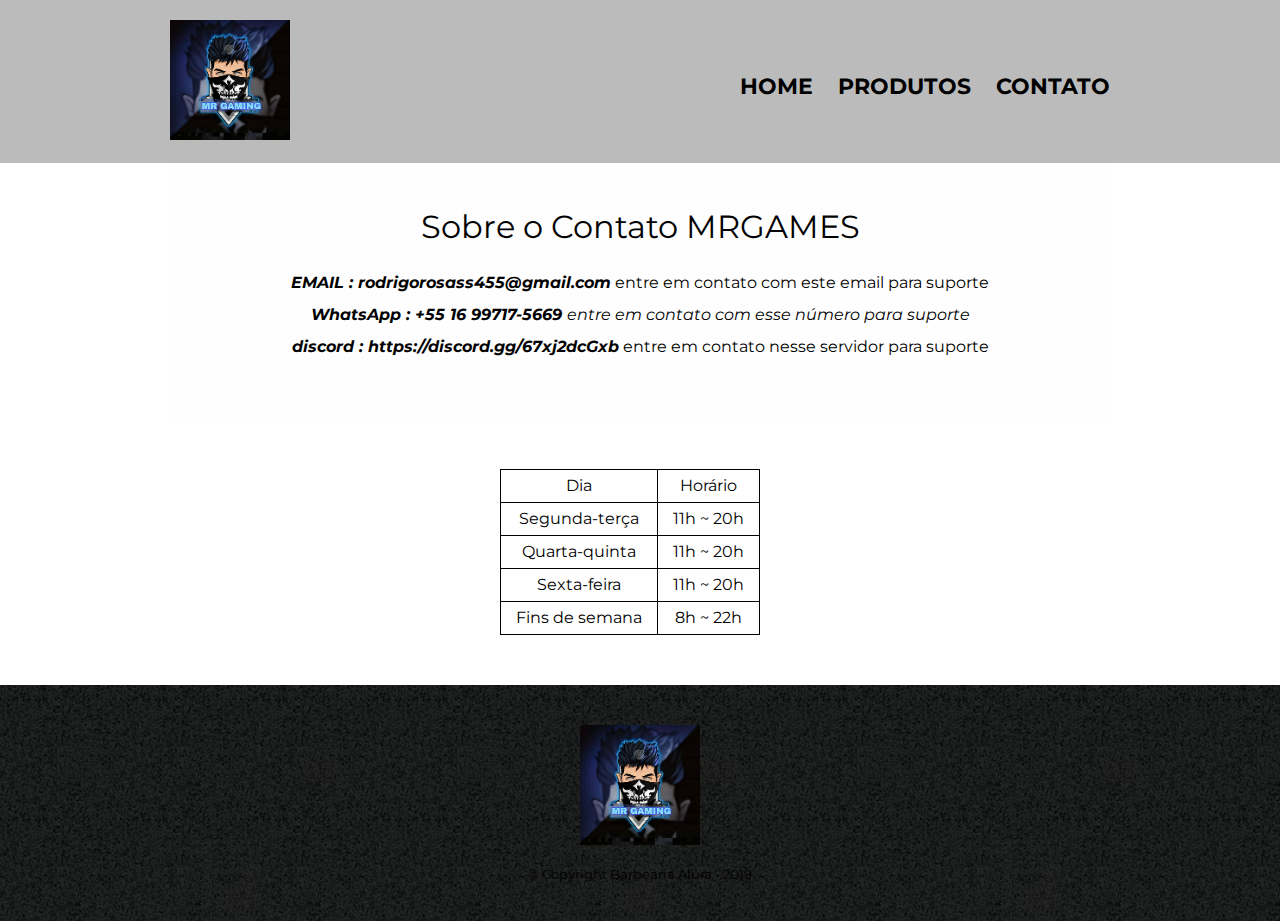
==== contato.html @ bb5782d7 "Initial commit" ====
<!DOCTYPE html>
<html>
	<head>
		<meta charset="UTF-8">
		<title>Contato - MRGAMES</title>

		<link rel="stylesheet" href="reset.css">
		<link rel="stylesheet" href="style.css">
		<link href="https://fonts.googleapis.com/css?family=Montserrat&display=swap" rel="stylesheet">
	</head>
	<body>
		<header>
			<div class="caixa">
				<h1><img src="MRGAMESLOGO.png" alt="Logo da MRGAMES"></h1>

				<nav>
					<ul>
						<li><a href="index.html">Home</a></li>
						<li><a href="produtos.html">Produtos</a></li>
						<li><a href="contato.html">Contato</a></li>
					</ul>
				</nav>
			</div>
		</header>

		<section class="principal">
			<h2 class="titulo-principal">Sobre o Contato MRGAMES</h2>
	 
			<p><em><strong>EMAIL : rodrigorosass455@gmail.com</strong></em>    entre em contato com este email para suporte</p>

			<p><em><strong>WhatsApp : +55 16 99717-5669 </strong>    entre em contato com esse número para suporte</em></p>

			<p><em><strong>discord : https://discord.gg/67xj2dcGxb</strong></em>    entre em contato nesse servidor para suporte</p>
		</section>

			<table>
				<tr>
					<td>Dia</td>
					<td>Horário</td>
				</tr>
				<tr>
					<td>Segunda-terça</td>
					<td>11h ~ 20h</td>
				</tr>
				<tr>
					<td>Quarta-quinta</td>
					<td>11h ~ 20h</td>
				</tr>
				<tr>
					<td>Sexta-feira</td>
					<td>11h ~ 20h</td>
				</tr>
				<tr>
					<td>Fins de semana</td>
					<td>8h ~ 22h</td>
				</tr>
			</table>
		</main>

		<footer>
			<img src="MRGAMESLOGO.png" alt="Logo da MRGAMES">
			<p class="copyright">&copy; Copyright Barbearia Alura - 2019</p>
		</footer>
	</body>
</html>
---- style.css ----
body {
	font-family: 'Montserrat', sans-serif;
}

header {
	background: #BBBBBB;
	padding: 20px 0;
}

.caixa {
	position: relative;
	width: 940px;
	margin: 0 auto;
}

nav {
	position: absolute;
	top: 40px;
	right: 0;
	font-size: 40px;
}

nav li {
	display: inline;
	margin: 0 0 0 15px;
}

nav a {
	text-transform: uppercase;
	color: #000000;
	font-weight: bold;
	font-size: 22px;
	text-decoration: none;
}

nav a:hover {
	color: purple;
	text-decoration: underline;
}

.produtos {
	width: 940px;
	margin: 0 auto;
	padding: 70px 0;
}

.produtos li {
	display: inline-block;
	text-align: center;
	width: 30%;
	vertical-align: top;
	margin: 0 1.5%;
	padding: 50px 20px;
	box-sizing: border-box;
	border: 2px solid #000000;
	border-radius: 21px;
}

.produtos li:hover {
	border-color: purple;
}

.produtos li:active {
	border-color: green;	
}

.produtos li:hover h2 {
	font-size: 34px;
}

.produtos h2 {
	font-size: 30px;
	font-weight: bold;
}

.produto-descricao {
	font-size: 18px;
}

.produto-preco {
	font-size: 22px;
	font-weight: bold;
	margin-top: 10px;
}

footer {
	text-align: center;
	background: url("bg.jpg");
	padding: 40px 0;
}

.copyright {
	color: 	#000000;
	font-size: 13px;
	margin: 20px 0 0;
}

main {
	
}

form {
	margin: 40px 0;
}

form label, form legend {
	display:block;
	font-size: 20px;
	margin: 0 0 10px;
}

.input-padrao {
	display: block;
	margin: 0 0 20px;
	padding: 10px 25px;
	width: 50%;
}

.checkbox {
	margin: 20px 0;
}

.enviar {
	width:40%;
	padding: 15px 0;
	background: orange;
	color: white;
	font-weight: bold;
	font-size: 18px;
	border: none;
	border-radius: 5px;
	transition: 1s all;
	cursor: pointer;
}

.enviar:hover {
	background: darkorange;
	transform: scale(1.2);
}

table {
	display: inline-block;
	text-align: center;
	width: 30%;
	vertical-align: top;
	margin: 0 37.5%;
	padding: 50px 20px;
	box-sizing: border-box;
	
	

}

thead {
	background: #555555;
	color: white;
	font-weight: bold;
}

td, th {
	border: 1px solid #000000;
	padding: 8px 15px;
}


/* css da página inicial */
.banner {
	width:100%;
}

.titulo-principal {
	text-align: center;
	font-size: 2em;
	margin: 0 0 1em;
	clear: left;
}

.principal {
	padding: 3em 0;
	background: #FEFEFE;
	width: 940px;
	margin: 0 auto;
}

.principal p {
	margin: 0 0 1em;
	text-align: center;
}

.principal strong {
	font-weight: bold;
}

.principal em {
	font-style: italic;
}

.utensilios {
	width: 120px;
	float: left;
	margin: 0 20px 20px 0;
}

.mapa {
	padding: 3em 0;
	background: linear-gradient(#FEFEFE, #888888);
}

.mapa-conteudo {
	width: 940px;
	margin: 0 auto;
}

.mapa p {
	margin: 0 0 2em;
	text-align: center;
}

.beneficios {
	padding: 3em 0;
	background: #888888;
}

.conteudo-beneficios {
	width: 640px;
	margin: 0 auto;
}

.lista-beneficios {
	width: 40%;
	display: inline-block;
	vertical-align: top;
}

.itens {
	line-height: 1.5;
}

.itens:first-child {
	font-weight: bold;
}

.itens:before {
	content: "🟊";
}

.imagem-beneficios {
	width: 60%;
	opacity: 1;
	transition: 400ms;
	box-shadow: 10px 10px 10px 0 #000000;
}

.imagem-beneficios:hover {
	opacity: 0.3;
}

.video {
	width: 560px;
	margin: 2em auto;
}

@media screen and (max-width: 480px) {
	.caixa, .principal, .conteudo-beneficios, .mapa-conteudo, .video {
		width: auto;
	}

	h1 {
		text-align: center;
	}

	nav {
		position: static;
	}

	.lista-beneficios, .imagem-beneficios {
		width: 100%;
	}

}
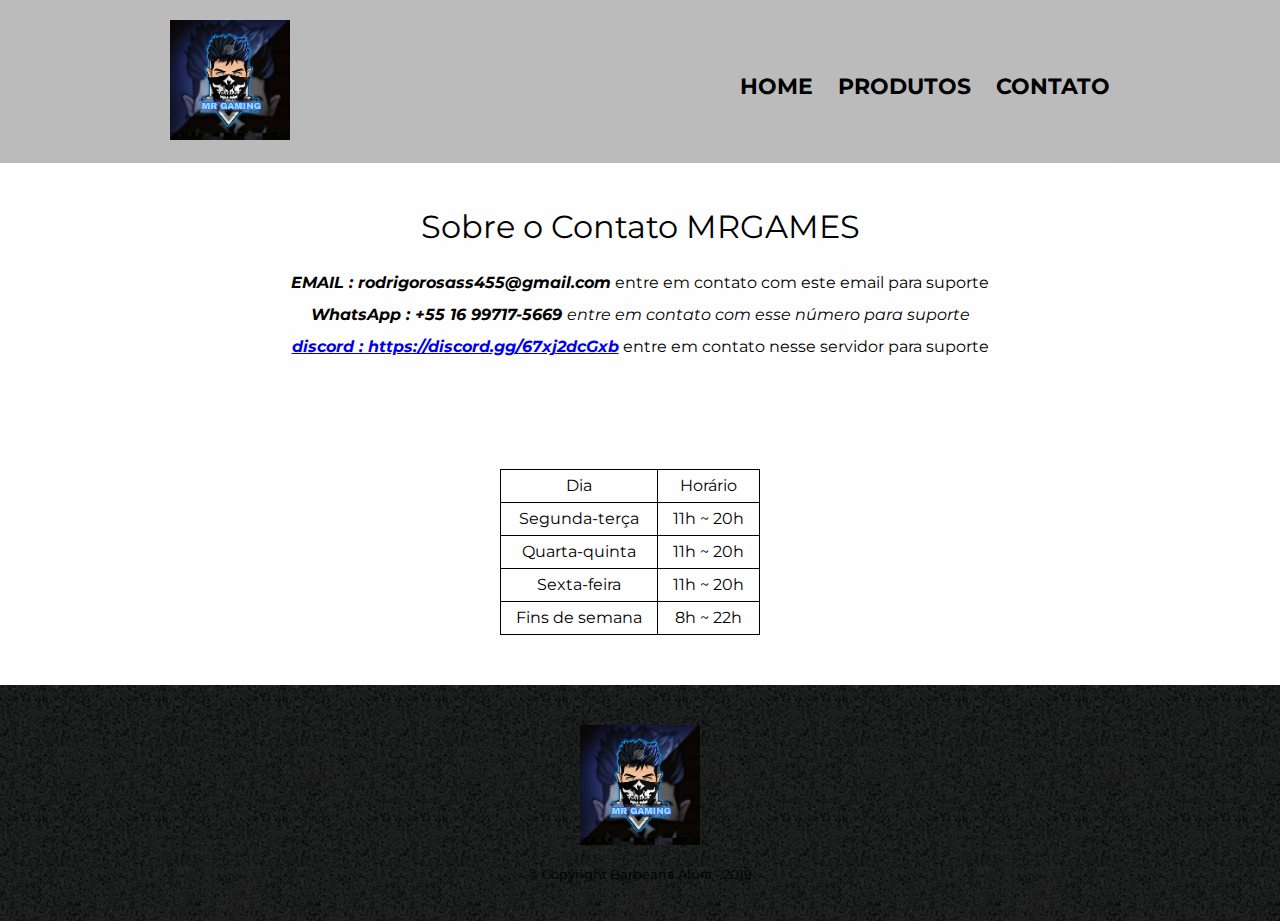
==== commit 5566b321: "Update contato.html" ====
--- a/contato.html
+++ b/contato.html
@@ -30,7 +30,7 @@
 
 			<p><em><strong>WhatsApp : +55 16 99717-5669 </strong>    entre em contato com esse número para suporte</em></p>
 
-			<p><em><strong>discord : https://discord.gg/67xj2dcGxb</strong></em>    entre em contato nesse servidor para suporte</p>
+			<p><em><strong><a href="https://discord.gg/67xj2dcGxb">discord : https://discord.gg/67xj2dcGxb</a></strong></em>    entre em contato nesse servidor para suporte</p>
 		</section>
 
 			<table>
@@ -62,4 +62,4 @@
 			<p class="copyright">&copy; Copyright Barbearia Alura - 2019</p>
 		</footer>
 	</body>
-</html>+</html>
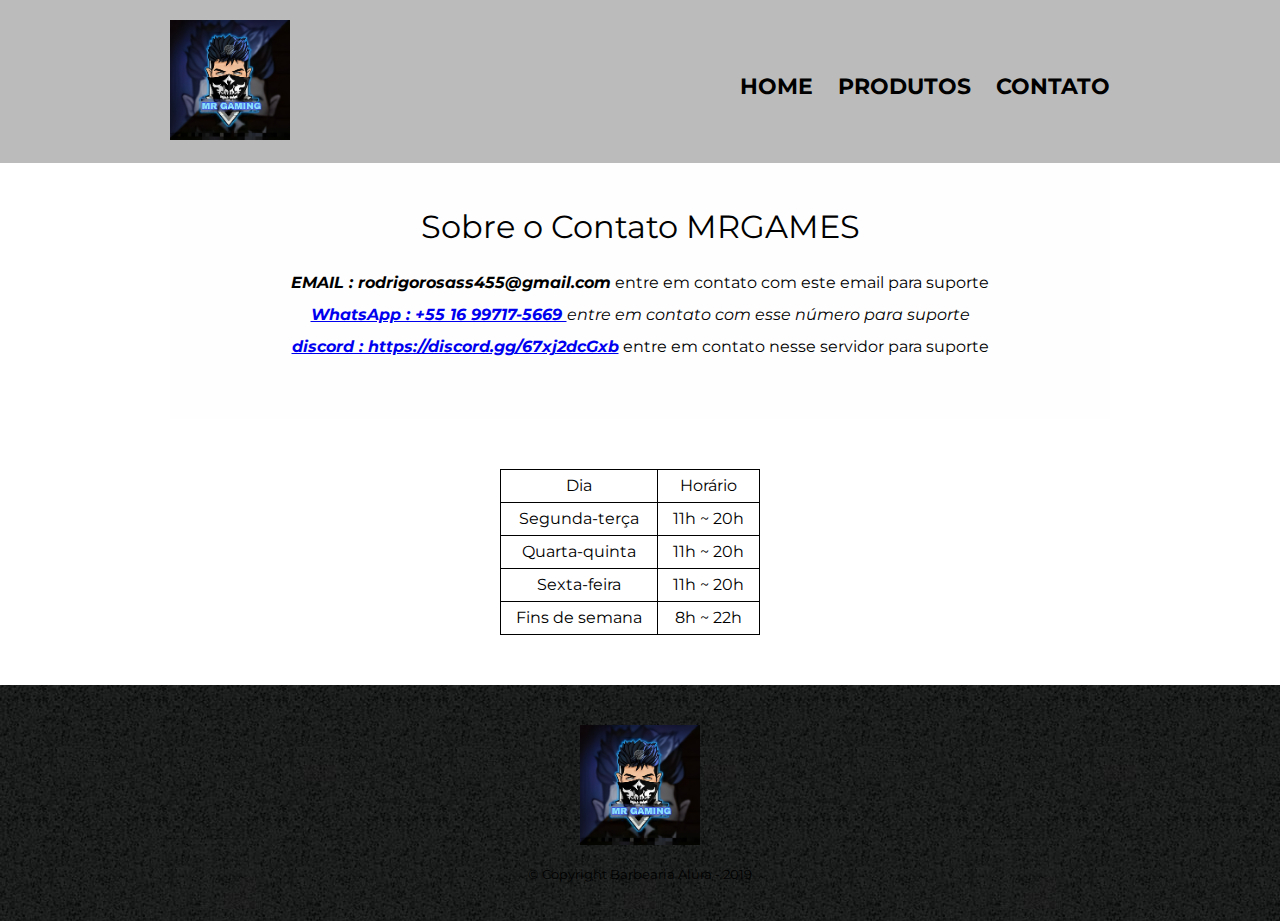
==== commit 0dbd56c9: "Update contato.html" ====
--- a/contato.html
+++ b/contato.html
@@ -28,7 +28,7 @@
 	 
 			<p><em><strong>EMAIL : rodrigorosass455@gmail.com</strong></em>    entre em contato com este email para suporte</p>
 
-			<p><em><strong>WhatsApp : +55 16 99717-5669 </strong>    entre em contato com esse número para suporte</em></p>
+			<p><em><strong><a href="https://wa.me/5516997175669?text=Olá, estou interessado em um produto de sua Loja!">WhatsApp : +55 16 99717-5669 </a></strong>    entre em contato com esse número para suporte</em></p>
 
 			<p><em><strong><a href="https://discord.gg/67xj2dcGxb">discord : https://discord.gg/67xj2dcGxb</a></strong></em>    entre em contato nesse servidor para suporte</p>
 		</section>
